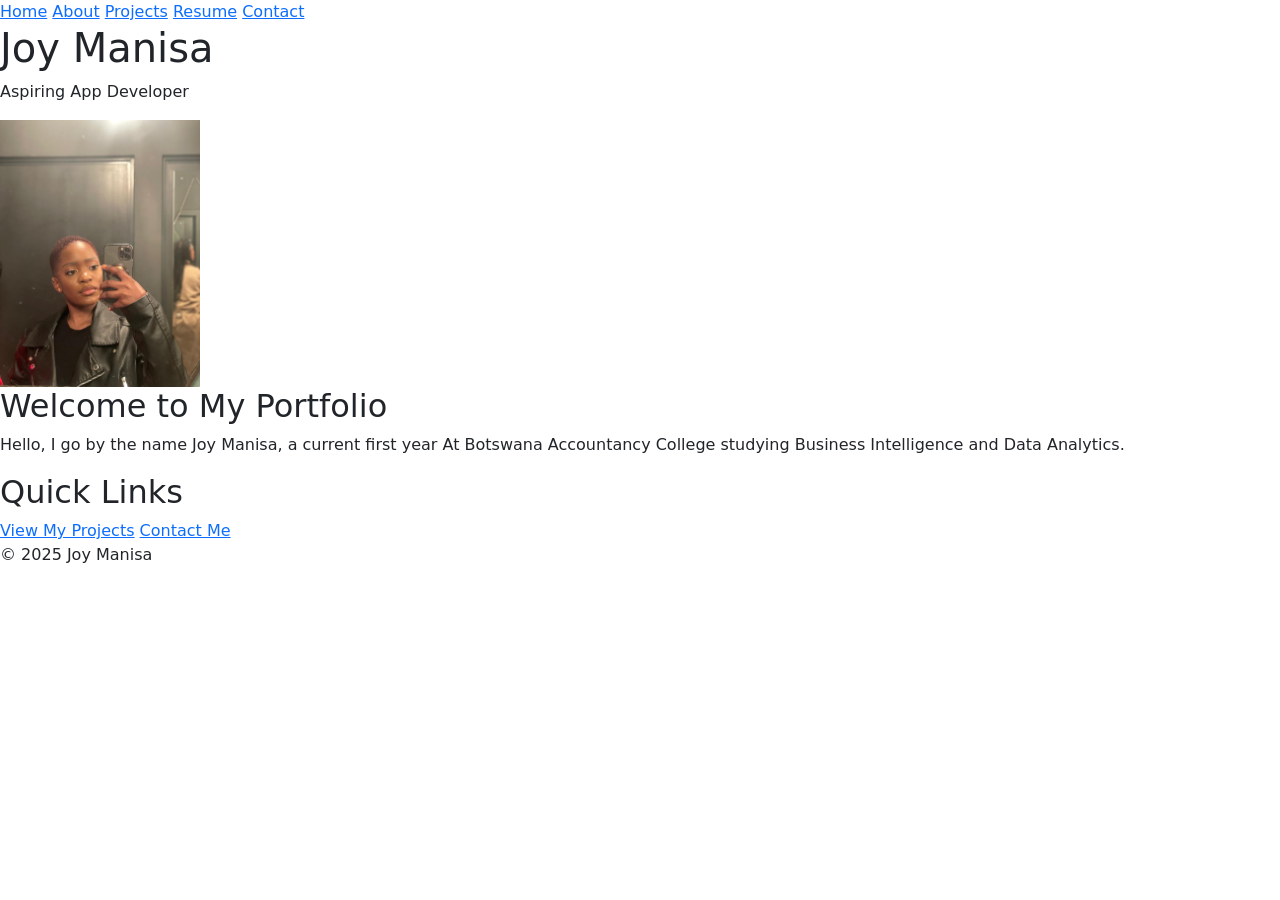
==== index.html @ f4ee4bcc "Add files via upload" ====
<!DOCTYPE html
<html lang="en">
<head>
    <meta charset="UTF-8">
    <meta name="viewpoint"content="width=device-width,initial-scale=1.0">
    <title>Joy Manisa</title>
    <link href="https://cdn.jsdelivr.net/npm/bootstrap@5.3.0/dist/css/bootstrap.min.css" rel="stylesheet">
</head>
<body>
  <nav>
    <a href="index.html">Home</a> 
    <a href="about.html">About</a> 
    <a href="projects.html">Projects</a> 
    <a href="resume.html">Resume</a> 
    <a href="contact.html">Contact</a> 
 </nav>  
 <header>
    <h1>Joy Manisa</h1> 
    <p>Aspiring App Developer</p> 
    <img src="your-profile-picture.jpg" alt="Joy Manisa" width="200"> 
 </header> 
 
 <main>
    <section> 
        <h2>Welcome to My Portfolio</h2> 
        <p>Hello, I go by the name Joy Manisa, a current first year At Botswana Accountancy College studying Business Intelligence and Data Analytics.</p> 
    </section>
    
    <section> 
        <h2>Quick Links</h2> 
        <a href="projects.html">View My Projects</a> 
        <a href="contact.html">Contact Me</a> 
    </section> 
 </main>
</body>
<footer> 
    <p>&copy; 2025 Joy Manisa</p> 
</footer>  
</html>
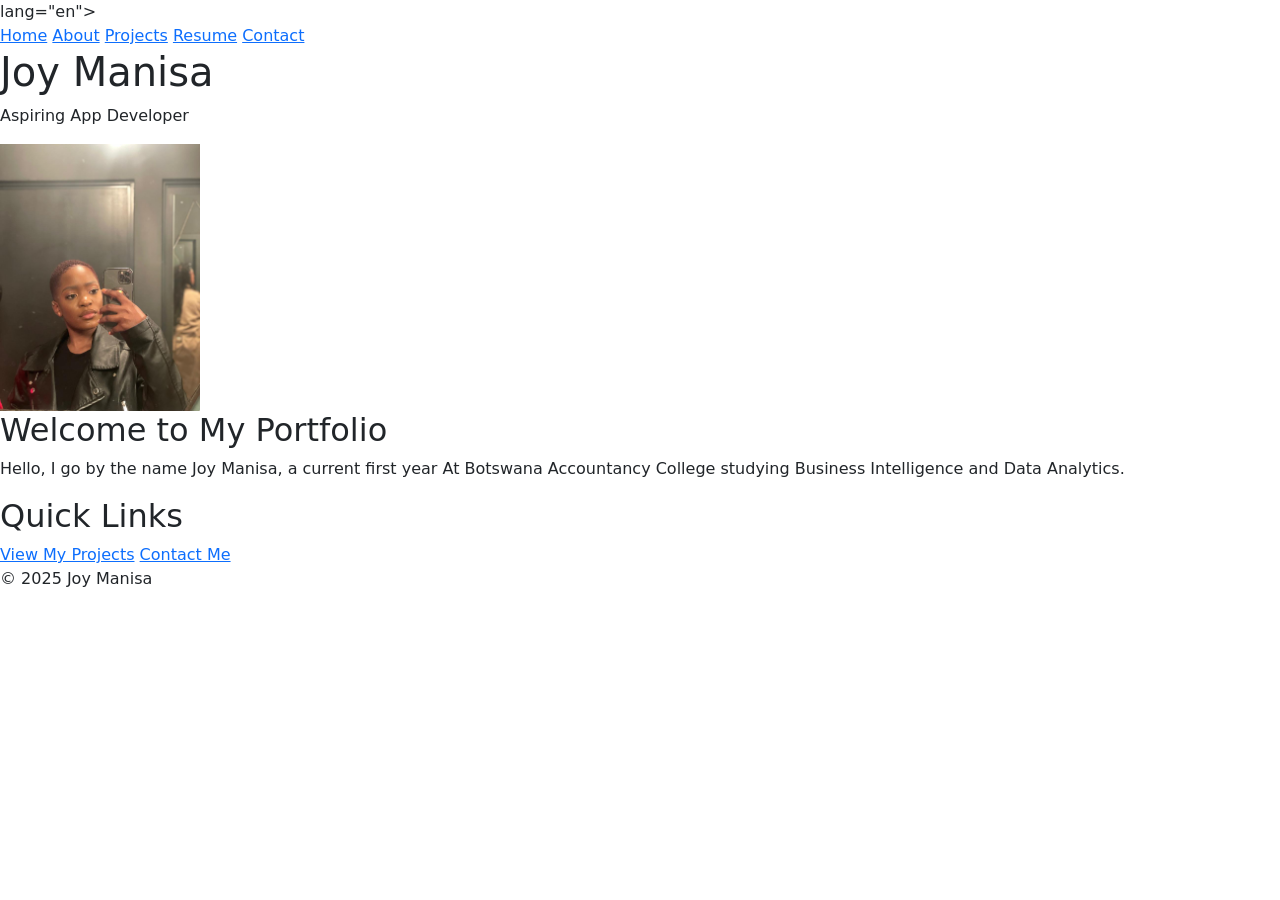
==== commit 57d7c9ab: "Update index.html" ====
--- a/index.html
+++ b/index.html
@@ -1,9 +1,10 @@
-<!DOCTYPE html
-<html lang="en">
+<!DOCTYPE html>
+<html> lang="en">
 <head>
     <meta charset="UTF-8">
     <meta name="viewpoint"content="width=device-width,initial-scale=1.0">
     <title>Joy Manisa</title>
+    <!-- custom css -->
     <link href="https://cdn.jsdelivr.net/npm/bootstrap@5.3.0/dist/css/bootstrap.min.css" rel="stylesheet">
 </head>
 <body>
@@ -36,4 +37,4 @@
 <footer> 
     <p>&copy; 2025 Joy Manisa</p> 
 </footer>  
-</html>   +</html>   
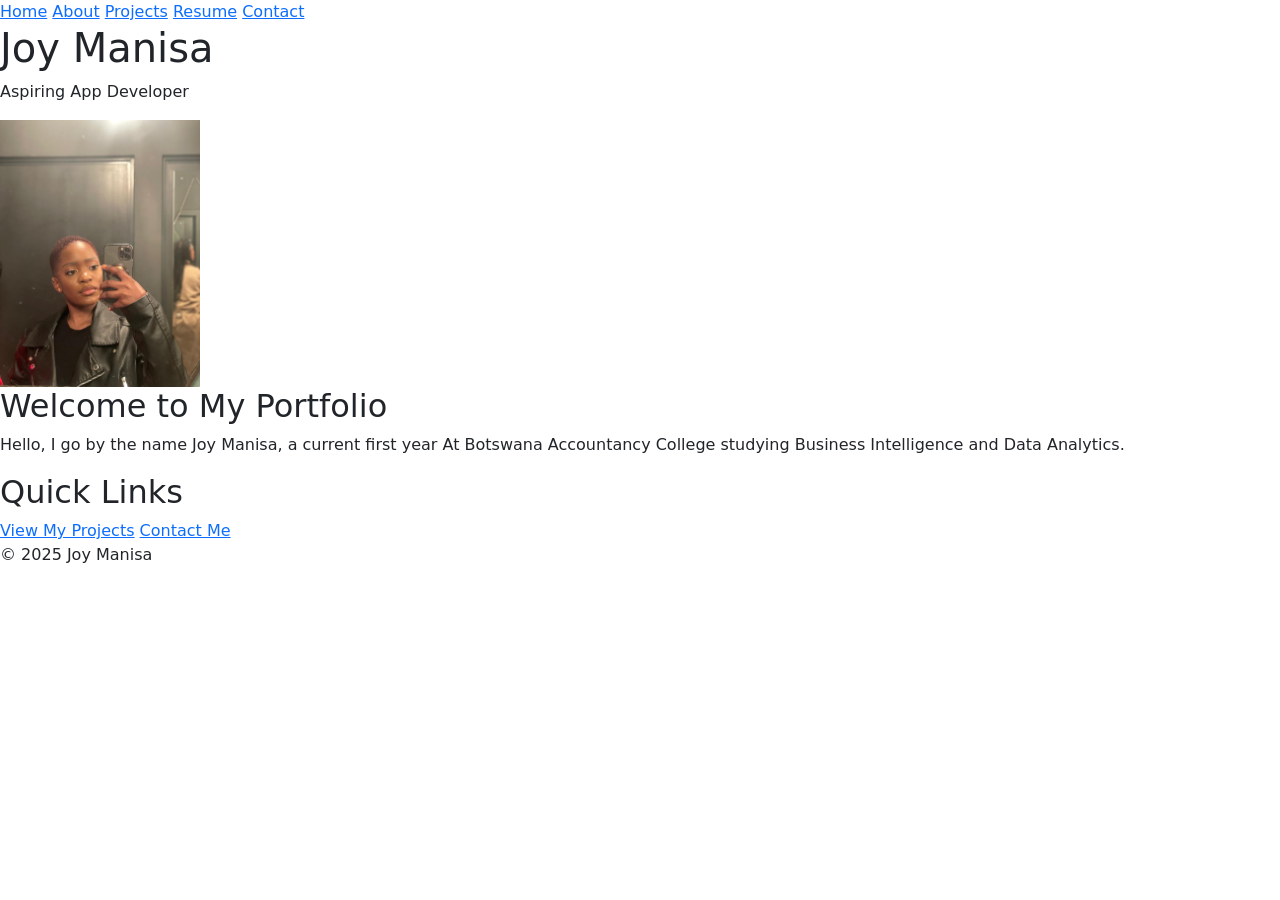
==== commit 9db7fcc8: "Fix HTML syntax and structure" ====
--- a/index.html
+++ b/index.html
@@ -1,5 +1,5 @@
 <!DOCTYPE html>
-<html> lang="en">
+<lang="en">
 <head>
     <meta charset="UTF-8">
     <meta name="viewpoint"content="width=device-width,initial-scale=1.0">
